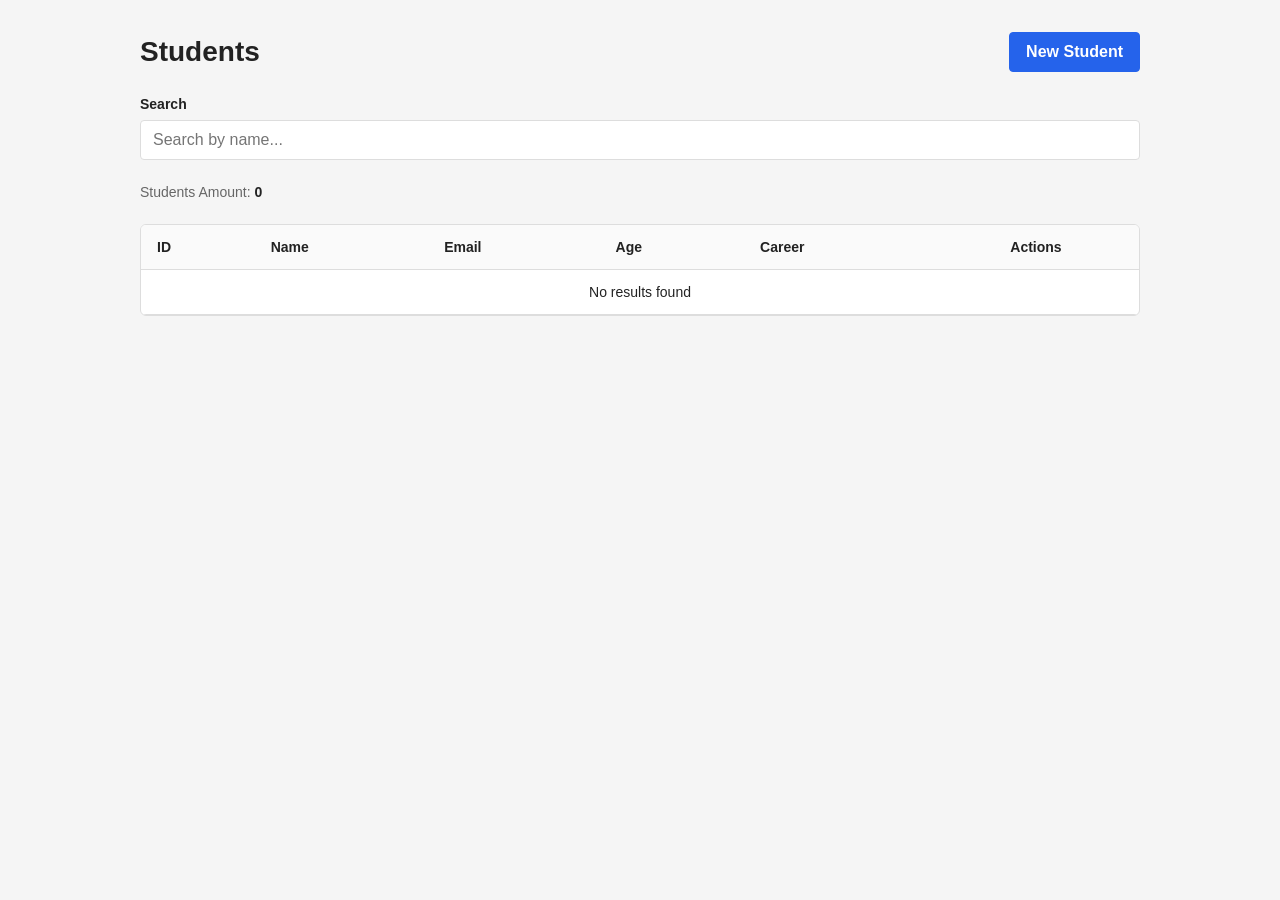
==== index.html @ 549849d5 "homework 1" ====
<!DOCTYPE html>
<html lang="en">

<head>
    <meta charset="UTF-8">
    <meta name="viewport" content="width=device-width, initial-scale=1.0">
    <title>Students List</title>
    <link rel="stylesheet" href="index.css">
</head>

<body>

    <main class="students-container">

        <header class="main-header">
            <div class="header-actions">
                <h1>Students</h1>
                <a href="./student-form.html" class="btn btn-primary">New Student</a>
            </div>

            <form role="search" class="search-form" id="search-form">
                <label for="search-bar">Search</label>
                <input type="text" name="search-bar" id="search-bar" placeholder="Search by name...">
            </form>

            <div class="student-counter">
                Students Amount: <span id="student-counter">0</span>
            </div>
        </header>



        <div class="table-container">
            <table class="data-table">
                <thead>
                    <tr>
                        <th scope="col">ID</th>
                        <th scope="col">Name</th>
                        <th scope="col">Email</th>
                        <th scope="col">Age</th>
                        <th scope="col">Career</th>
                        <th scope="col" class="text-center">Actions</th>
                    </tr>
                </thead>
                <tbody id="student-list">


                </tbody>
            </table>
        </div>

    </main>




    <script src="./app.js"></script>
</body>

</html>
---- index.css ----
:root {
    --color-background: #f5f5f5;
    --color-surface: #ffffff;
    --color-text: #222222;
    --color-text-muted: #666666;
    --color-border: #dddddd;
    --color-primary: #2563eb;
    --color-primary-hover: #1d4ed8;
    --color-danger: #dc2626;
    --color-danger-hover: #b91c1c;

    --container-width: 1000px;

    --spacing-sm: 8px;
    --spacing-md: 16px;
    --spacing-lg: 24px;
    --spacing-xl: 32px;

    --radius-sm: 4px;
    --radius-md: 6px;
}

* {
    box-sizing: border-box;
    margin: 0;
    padding: 0;
}

body {
    min-height: 100vh;
    padding: var(--spacing-xl) var(--spacing-md);
    font-family: Arial, Helvetica, sans-serif;
    color: var(--color-text);
    background-color: var(--color-background);
}

.students-container {
    width: 100%;
    max-width: var(--container-width);
    margin: 0 auto;
}

.main-header {
    margin-bottom: var(--spacing-lg);
}

.header-actions {
    display: flex;
    align-items: center;
    justify-content: space-between;
    gap: var(--spacing-md);
    margin-bottom: var(--spacing-lg);
}

.header-actions h1 {
    font-size: 28px;
    font-weight: 600;
}

.btn {
    display: inline-block;
    padding: 10px 16px;
    border: 1px solid transparent;
    border-radius: var(--radius-sm);
    font: inherit;
    font-weight: 600;
    text-decoration: none;
    cursor: pointer;
}

.btn-primary {
    color: #ffffff;
    background-color: var(--color-primary);
    border-color: var(--color-primary);
}

.btn-primary:hover {
    background-color: var(--color-primary-hover);
    border-color: var(--color-primary-hover);
}

.search-form {
    display: flex;
    flex-direction: column;
    gap: var(--spacing-sm);
    margin-bottom: var(--spacing-lg);
}

.search-form label {
    font-size: 14px;
    font-weight: 600;
}

.search-form input {
    width: 100%;
    padding: 10px 12px;
    border: 1px solid var(--color-border);
    border-radius: var(--radius-sm);
    background-color: var(--color-surface);
    color: var(--color-text);
    font: inherit;
}

.search-form input:focus {
    outline: none;
    border-color: var(--color-primary);
    box-shadow: 0 0 0 3px rgba(37, 99, 235, 0.12);
}

.student-counter {
    color: var(--color-text-muted);
    font-size: 14px;
}

.student-counter span {
    font-weight: 600;
    color: var(--color-text);
}

.table-container {
    overflow-x: auto;
    background-color: var(--color-surface);
    border: 1px solid var(--color-border);
    border-radius: var(--radius-md);
}

.data-table {
    width: 100%;
    border-collapse: collapse;
    text-align: left;
}

.data-table th,
.data-table td {
    padding: 14px 16px;
    border-bottom: 1px solid var(--color-border);
}

.data-table th {
    background-color: #fafafa;
    font-size: 14px;
    font-weight: 600;
}

.data-table td {
    font-size: 14px;
}


.text-center {
    text-align: center;
}

.btn-delete {
    color: var(--color-danger);
    background-color: transparent;
    border-color: var(--color-danger);
}

.btn-delete:hover {
    color: #ffffff;
    background-color: var(--color-danger-hover);
    border-color: var(--color-danger-hover);
}

@media (max-width: 700px) {
    .header-actions {
        align-items: stretch;
        flex-direction: column;
    }

    .header-actions .btn {
        width: 100%;
        text-align: center;
    }

    .data-table {
        min-width: 700px;
    }
}
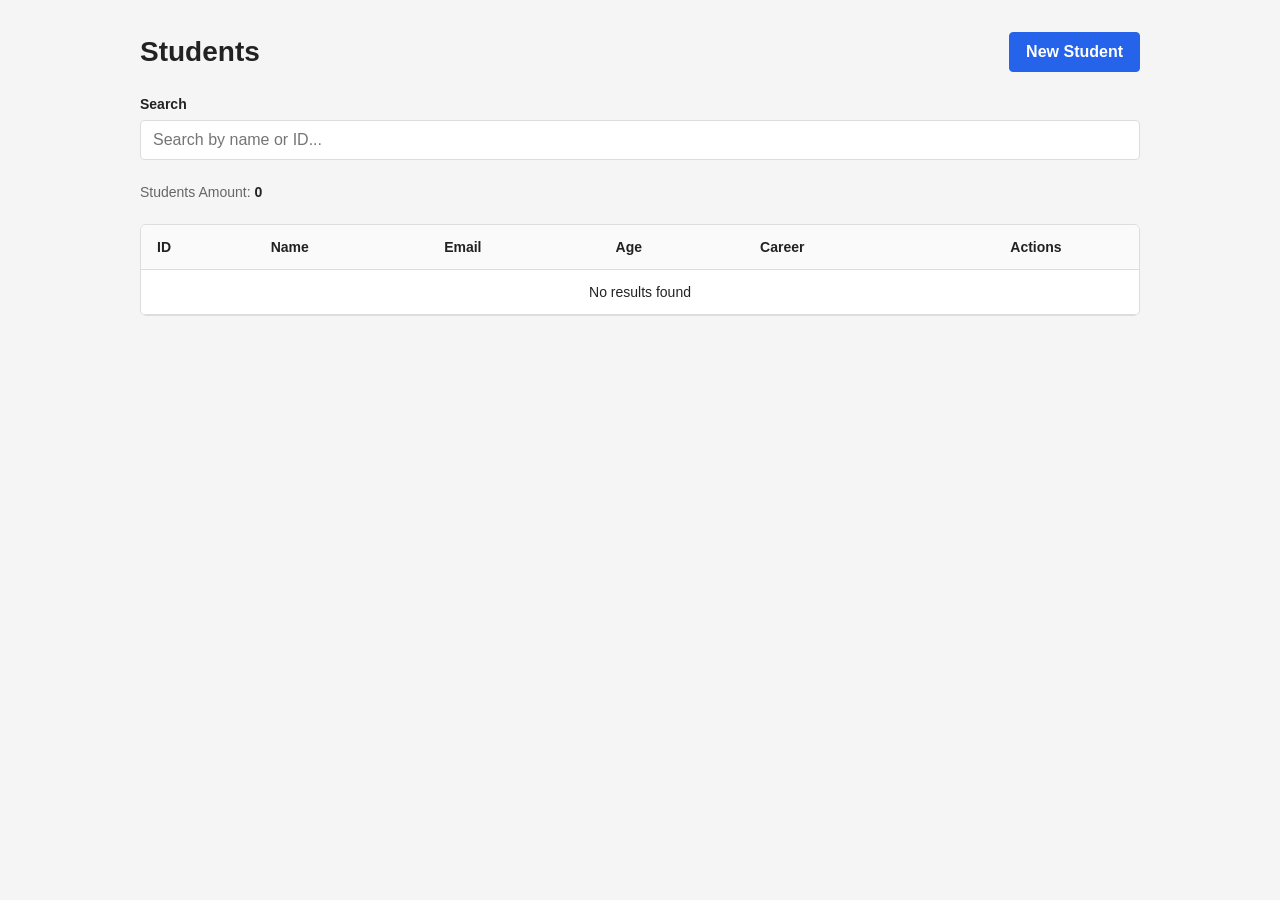
==== commit adf6f6c5: "Update search input placeholder text" ====
--- a/index.html
+++ b/index.html
@@ -20,7 +20,7 @@
 
             <form role="search" class="search-form" id="search-form">
                 <label for="search-bar">Search</label>
-                <input type="text" name="search-bar" id="search-bar" placeholder="Search by name...">
+                <input type="text" name="search-bar" id="search-bar" placeholder="Search by name or ID...">
             </form>
 
             <div class="student-counter">
@@ -57,4 +57,4 @@
     <script src="./app.js"></script>
 </body>
 
-</html>+</html>
